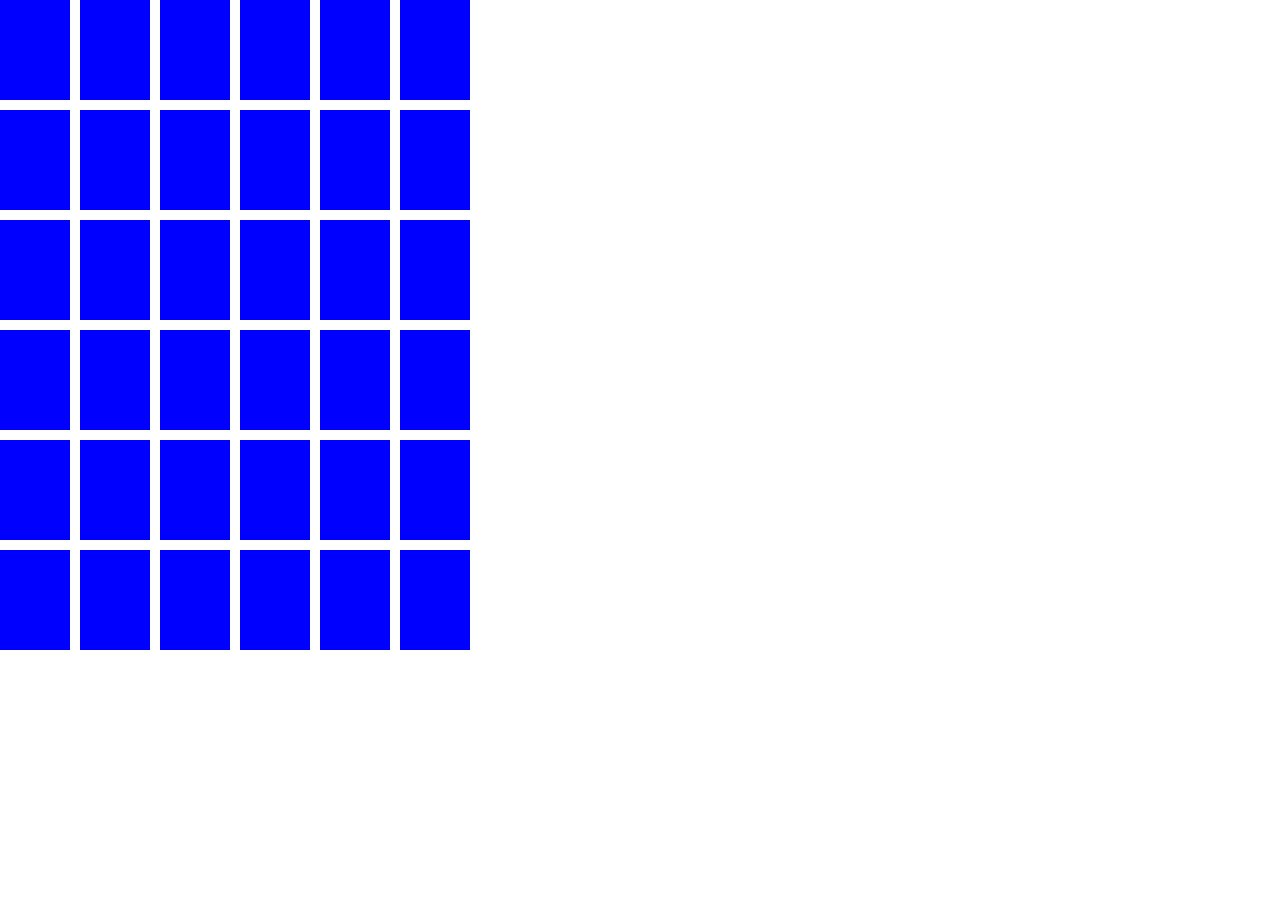
==== index.html @ aadac794 "feat: init" ====
<!DOCTYPE html>
<html lang="en">
  <head>
    <meta charset="UTF-8" />
    <meta http-equiv="X-UA-Compatible" content="IE=edge" />
    <meta name="viewport" content="width=device-width, initial-scale=1.0" />
    <title>Document</title>
    <link rel="stylesheet" href="style.css" />
  </head>
  <body>
    <!-- <canvas id="game"></canvas> -->
    <div id="game" />
    <script src="./script.js"></script>
  </body>
</html>
---- style.css ----
body {
  margin: 0;
  perspective: 1000px;
}

#game > div {
  display: flex;
  column-gap: 10px;
}

#game {
  display: flex;
  flex-direction: column;
  row-gap: 10px;
}

#game .card {
  transition: transform 1s;
  transform-style: preserve-3d;
  height: 100px;
  width: 70px;
  position: relative;
}
#game .card .front,
#game .card .back {
  position: absolute;
  height: 100%;
  width: 100%;
  -webkit-backface-visibility: hidden;
  backface-visibility: hidden;
  display: grid;
  place-items: center;
  font-size: 2rem;
}

#game .card .front {
  background-color: blue;
}
#game .card .back {
  background-color: red;
  transform: rotateY(180deg);
}

#game .card:not(.flipped) {
  cursor: pointer;
}

#game .card.flipped {
  transform: rotateY(180deg);
}
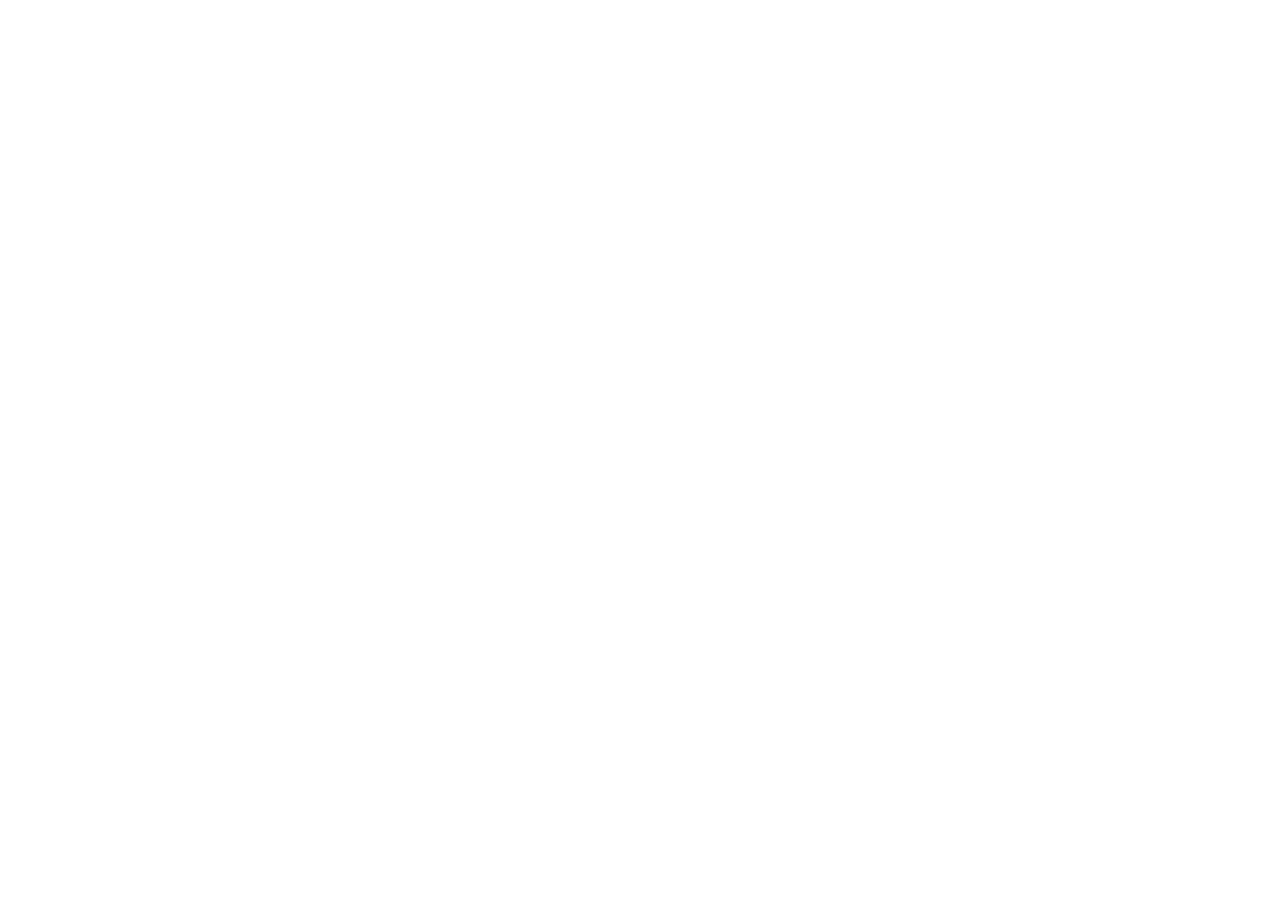
==== commit 6a1df1d0: "fix: bug" ====
--- a/index.html
+++ b/index.html
@@ -10,6 +10,7 @@
   <body>
     <!-- <canvas id="game"></canvas> -->
     <div id="game" />
+    <script src="https://cdn.jsdelivr.net/npm/js-confetti@latest/dist/js-confetti.browser.js"></script>
     <script src="./script.js"></script>
   </body>
 </html>
--- a/style.css
+++ b/style.css
@@ -1,6 +1,8 @@
 body {
   margin: 0;
   perspective: 1000px;
+  font-family: -apple-system, BlinkMacSystemFont, 'Segoe UI', Roboto, Oxygen,
+    Ubuntu, Cantarell, 'Open Sans', 'Helvetica Neue', sans-serif;
 }
 
 #game > div {
@@ -23,6 +25,7 @@
 }
 #game .card .front,
 #game .card .back {
+  box-sizing: border-box;
   position: absolute;
   height: 100%;
   width: 100%;
@@ -31,13 +34,16 @@
   display: grid;
   place-items: center;
   font-size: 2rem;
+  border: 0px solid yellow;
+  border-width: 0px;
+  transition: border-width 0.3sa;
 }
 
 #game .card .front {
-  background-color: blue;
+  background-color: #1c7ed6;
 }
 #game .card .back {
-  background-color: red;
+  background-color: #f03e3e;
   transform: rotateY(180deg);
 }
 
@@ -48,3 +54,8 @@
 #game .card.flipped {
   transform: rotateY(180deg);
 }
+
+#game .card.selected .front,
+#game .card.selected .back {
+  border-width: 5px;
+}
